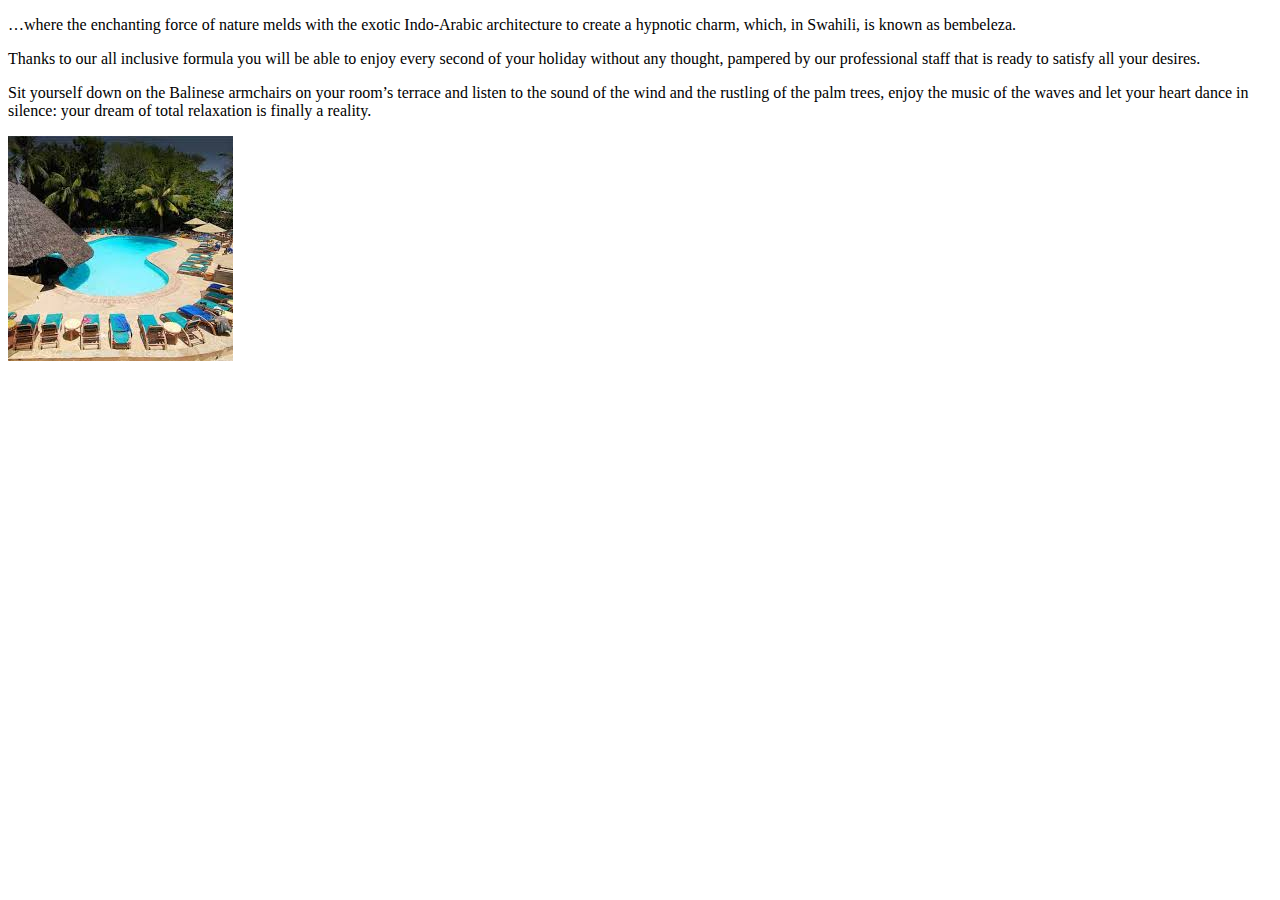
==== index.html @ 4c7060f3 "Add a main home page file for Resort website (index.html)" ====
<!DOCTYPE html>
<html>
  <head>
    <title>Welcome to Maji Mazuri Resort</title>
  </head>
  <body>
    <p>…where the enchanting force of nature melds with the exotic Indo-Arabic architecture to create a hypnotic charm, which, in Swahili, is known as bembeleza.</p>
    <p>Thanks to our all inclusive formula you will be able to enjoy every second of your holiday without any thought, pampered by our professional staff that is ready to satisfy all your desires.</p>
    <p>Sit yourself down on the Balinese armchairs on your room’s terrace and listen to the sound of the wind and the rustling of the palm trees, enjoy the music of the waves and let your heart dance in silence: your dream of total relaxation is finally a reality.</p>
  <img src="Images/resort.jpeg" alt="Image of Maji Mazuri Resort">

  </body>
</html>
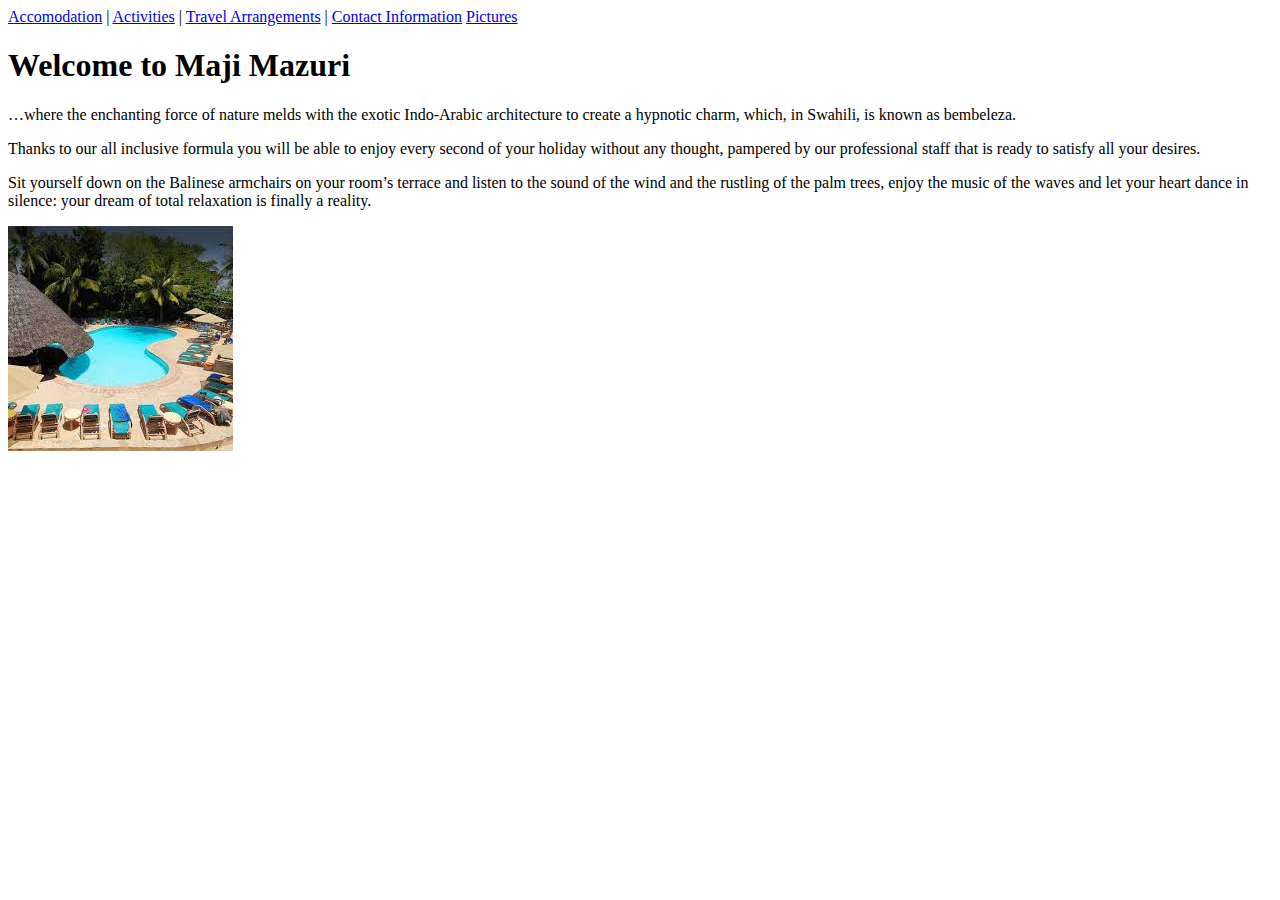
==== commit 6af73470: "Ad new pages and link them to main page: 1. Activities.html 2.Accomodation.html 3. contact infor.htm" ====
--- a/index.html
+++ b/index.html
@@ -1,9 +1,17 @@
 <!DOCTYPE html>
 <html>
   <head>
+    <nav>
+      <a href="accomodation.html">Accomodation</a> |
+      <a href="Activities.html">Activities</a> |
+      <a href="travel arrangements.html">Travel Arrangements</a> |
+      <a href="contact infor.html">Contact Information</a>
+      <a href="pictures.html">Pictures</a>
+      </nav>
     <title>Welcome to Maji Mazuri Resort</title>
   </head>
   <body>
+    <h1>Welcome to Maji Mazuri</h1>
     <p>…where the enchanting force of nature melds with the exotic Indo-Arabic architecture to create a hypnotic charm, which, in Swahili, is known as bembeleza.</p>
     <p>Thanks to our all inclusive formula you will be able to enjoy every second of your holiday without any thought, pampered by our professional staff that is ready to satisfy all your desires.</p>
     <p>Sit yourself down on the Balinese armchairs on your room’s terrace and listen to the sound of the wind and the rustling of the palm trees, enjoy the music of the waves and let your heart dance in silence: your dream of total relaxation is finally a reality.</p>
